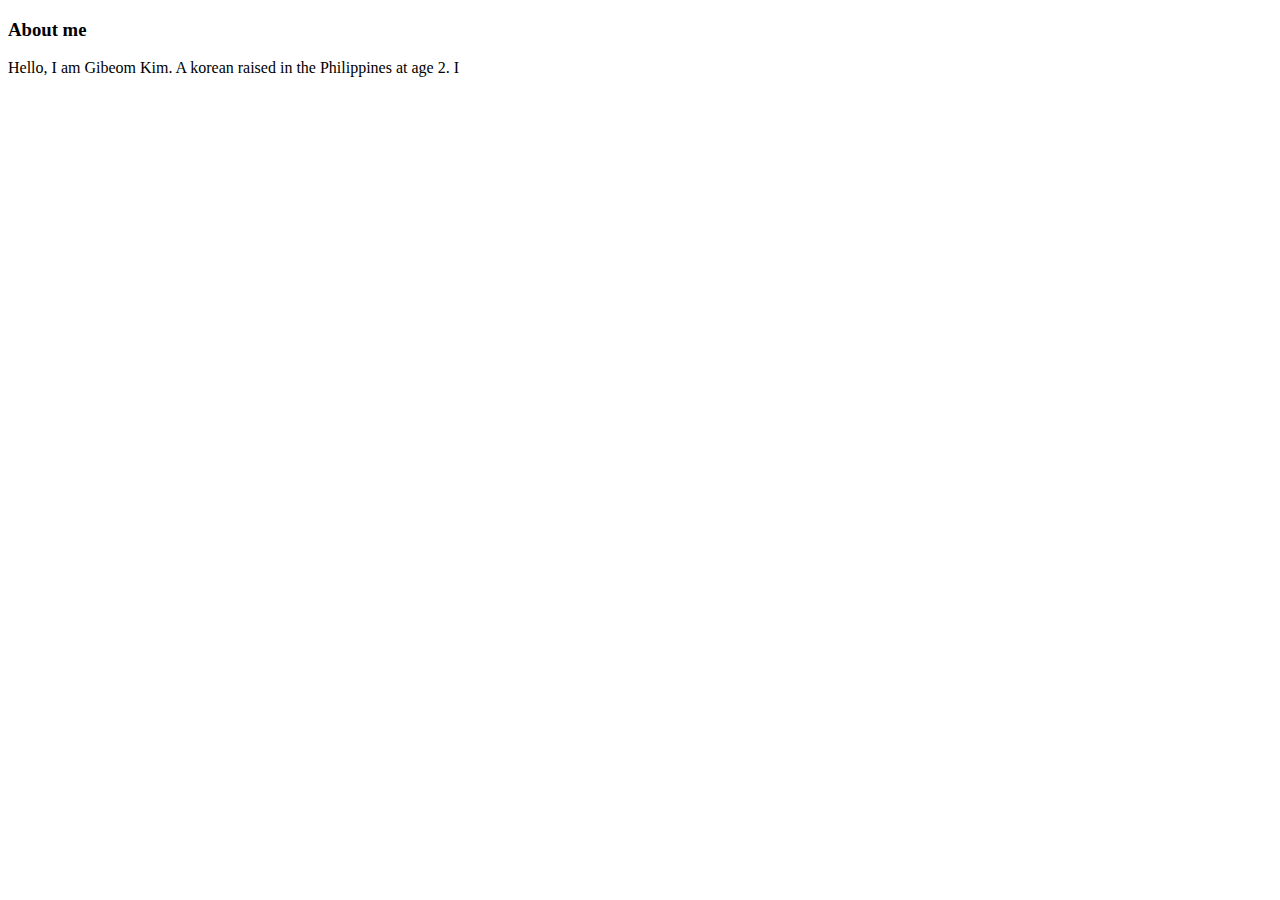
==== abouts.html @ 8617119a "Create abouts.html" ====
<!DOCTYPE html>
<html>
  <head>
    <title>About me</title>
  </head>
  <body>
    
    <h3>About me</h3>
    <p>
      Hello, I am Gibeom Kim. A korean raised in the Philippines at age 2. I 
    </p>
    
  </body>
</html>
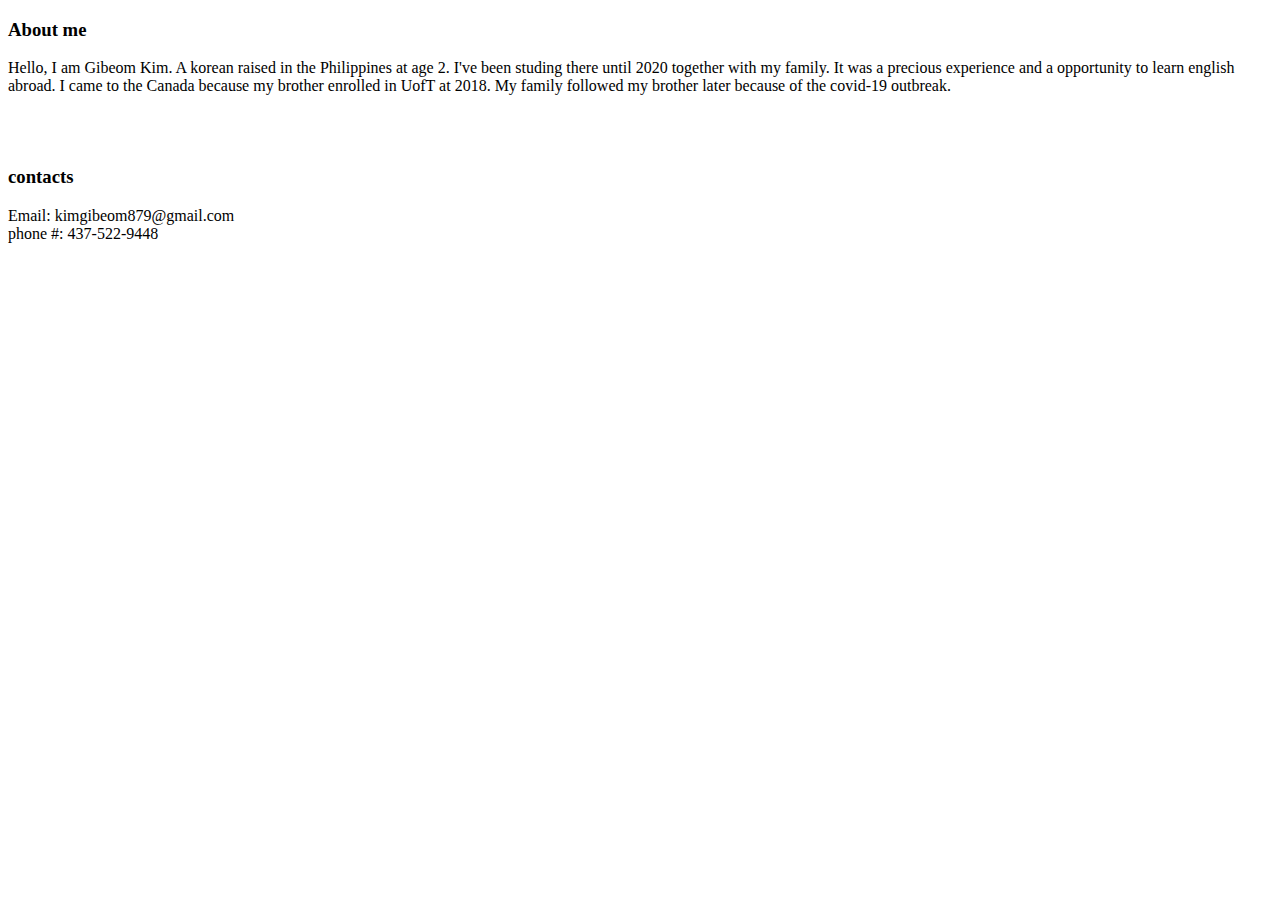
==== commit bab06676: "Update abouts.html" ====
--- a/abouts.html
+++ b/abouts.html
@@ -7,7 +7,16 @@
     
     <h3>About me</h3>
     <p>
-      Hello, I am Gibeom Kim. A korean raised in the Philippines at age 2. I 
+      Hello, I am Gibeom Kim. A korean raised in the Philippines at age 2. I've been studing there until 2020 together with my family. It was a precious experience and a 
+      opportunity to learn english abroad. I came to the Canada because my brother enrolled in UofT at 2018. My family followed my brother later because of the covid-19 outbreak.
+      
+    </p>
+    <br><br>
+    <h3>contacts</h3>
+    <p>
+      Email: kimgibeom879@gmail.com<br>
+      phone #: 437-522-9448
+      
     </p>
     
   </body>
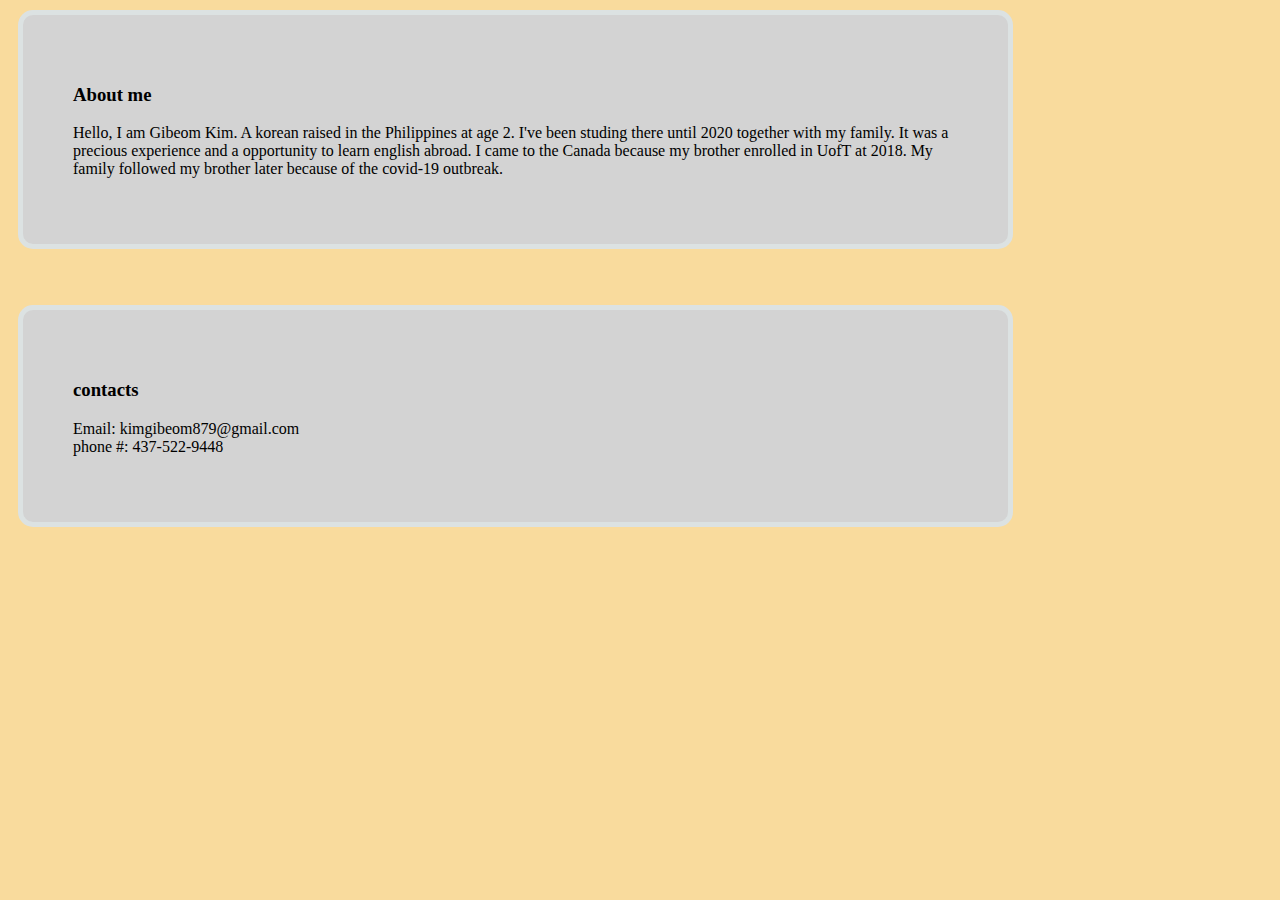
==== commit 5cedb2f1: "update css" ====
--- a/abouts.html
+++ b/abouts.html
@@ -1,23 +1,24 @@
 <!DOCTYPE html>
-<html>
   <head>
     <title>About me</title>
+  <link rel="stylesheet" href="aboutsStyle.css">
   </head>
   <body>
-    
+    <div class="abouts">
     <h3>About me</h3>
     <p>
       Hello, I am Gibeom Kim. A korean raised in the Philippines at age 2. I've been studing there until 2020 together with my family. It was a precious experience and a 
       opportunity to learn english abroad. I came to the Canada because my brother enrolled in UofT at 2018. My family followed my brother later because of the covid-19 outbreak.
       
-    </p>
+    </p></div>
     <br><br>
+    <div class="contacts">
     <h3>contacts</h3>
     <p>
       Email: kimgibeom879@gmail.com<br>
       phone #: 437-522-9448
       
     </p>
-    
+    </div>
   </body>
 </html>
--- a/aboutsStyle.css
+++ b/aboutsStyle.css
@@ -0,0 +1,21 @@
+body{
+  background-color:#f9db9d;
+}
+
+div.abouts {
+  width: 70%;
+  padding: 50px;
+  border: 5px solid rgba(220,226,226,255);
+  border-radius: 15px;
+  background-color: lightgray;
+  margin: 10px;
+}
+
+div.contacts {
+  width: 70%;
+  padding: 50px;
+  border: 5px solid rgba(220,226,226,255);
+  border-radius: 15px;
+  background-color: lightgray;
+  margin: 10px;
+}
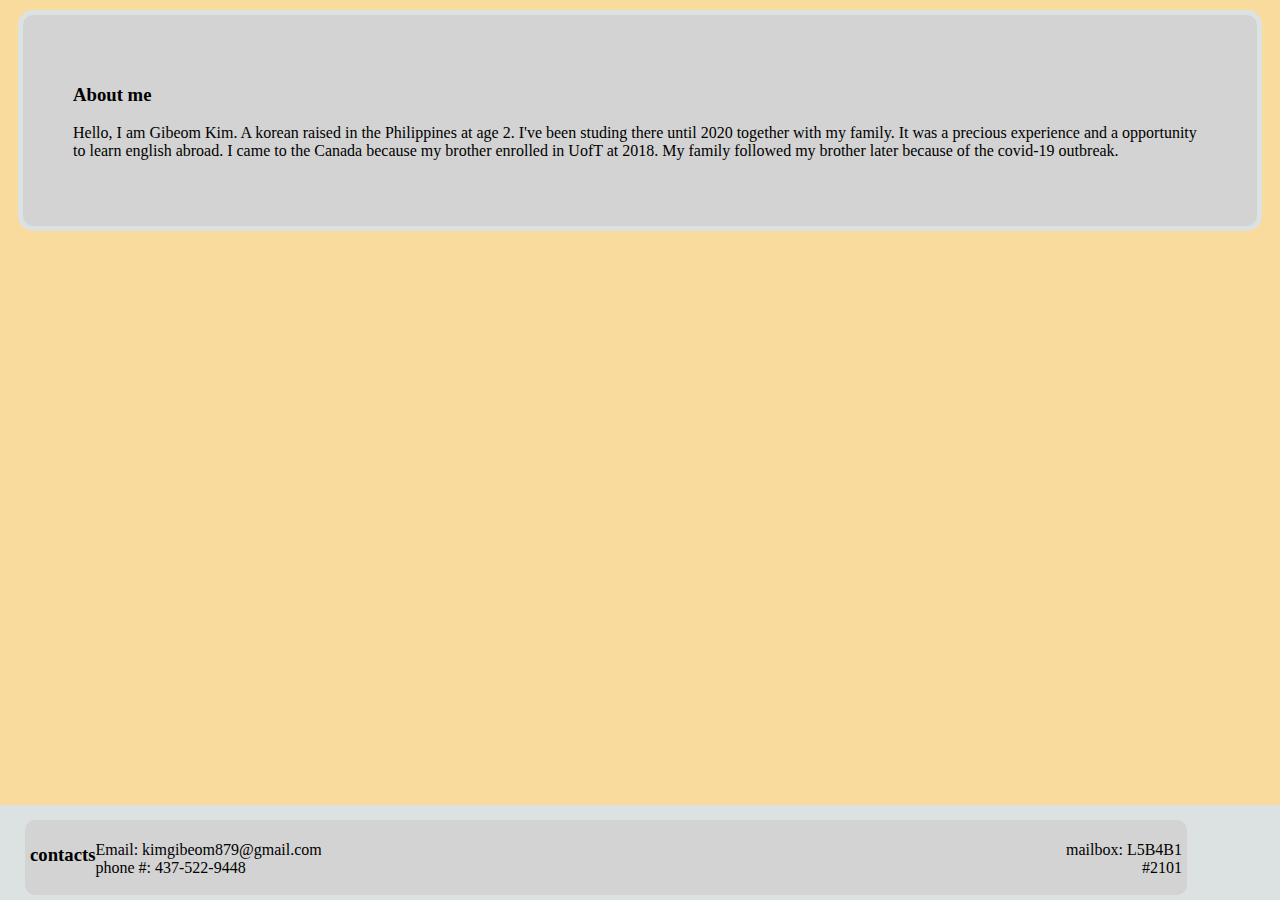
==== commit d7b8e095: "update" ====
--- a/abouts.html
+++ b/abouts.html
@@ -12,13 +12,21 @@
       
     </p></div>
     <br><br>
-    <div class="contacts">
-    <h3>contacts</h3>
-    <p>
-      Email: kimgibeom879@gmail.com<br>
-      phone #: 437-522-9448
+    <footer>
+      <div class="contacts">
+        <h3>contacts  </h3>
+        <p>
+          Email: kimgibeom879@gmail.com<br>
+          phone #: 437-522-9448
       
-    </p>
-    </div>
+        </p>
+        <div class="mailbox">
+          <p>
+            mailbox: L5B4B1 <br>
+            #2101
+          </p>
+        </div>
+      </div>
+    </footer>
   </body>
 </html>
--- a/aboutsStyle.css
+++ b/aboutsStyle.css
@@ -3,7 +3,6 @@
 }
 
 div.abouts {
-  width: 70%;
   padding: 50px;
   border: 5px solid rgba(220,226,226,255);
   border-radius: 15px;
@@ -11,11 +10,30 @@
   margin: 10px;
 }
 
-div.contacts {
-  width: 70%;
-  padding: 50px;
+footer{
+  position: fixed;
+  left: 0;
+  bottom: 0;
+  width:100%;
+  height:75px;
+  background:rgba(220,226,226,255);
+  padding: 10px 20px ;
+}
+
+footer div.contacts {
+  width:90%;
+  height: 65px;
+  padding: 5px;
   border: 5px solid rgba(220,226,226,255);
   border-radius: 15px;
   background-color: lightgray;
-  margin: 10px;
+  display: -webkit-flex;
+  display: flex;
 }
+footer div.mailbox{
+  text-align: right;
+  right:0;
+  -webkit-flex: 1;
+  -ms-flex: 1;
+  flex: 1;
+}